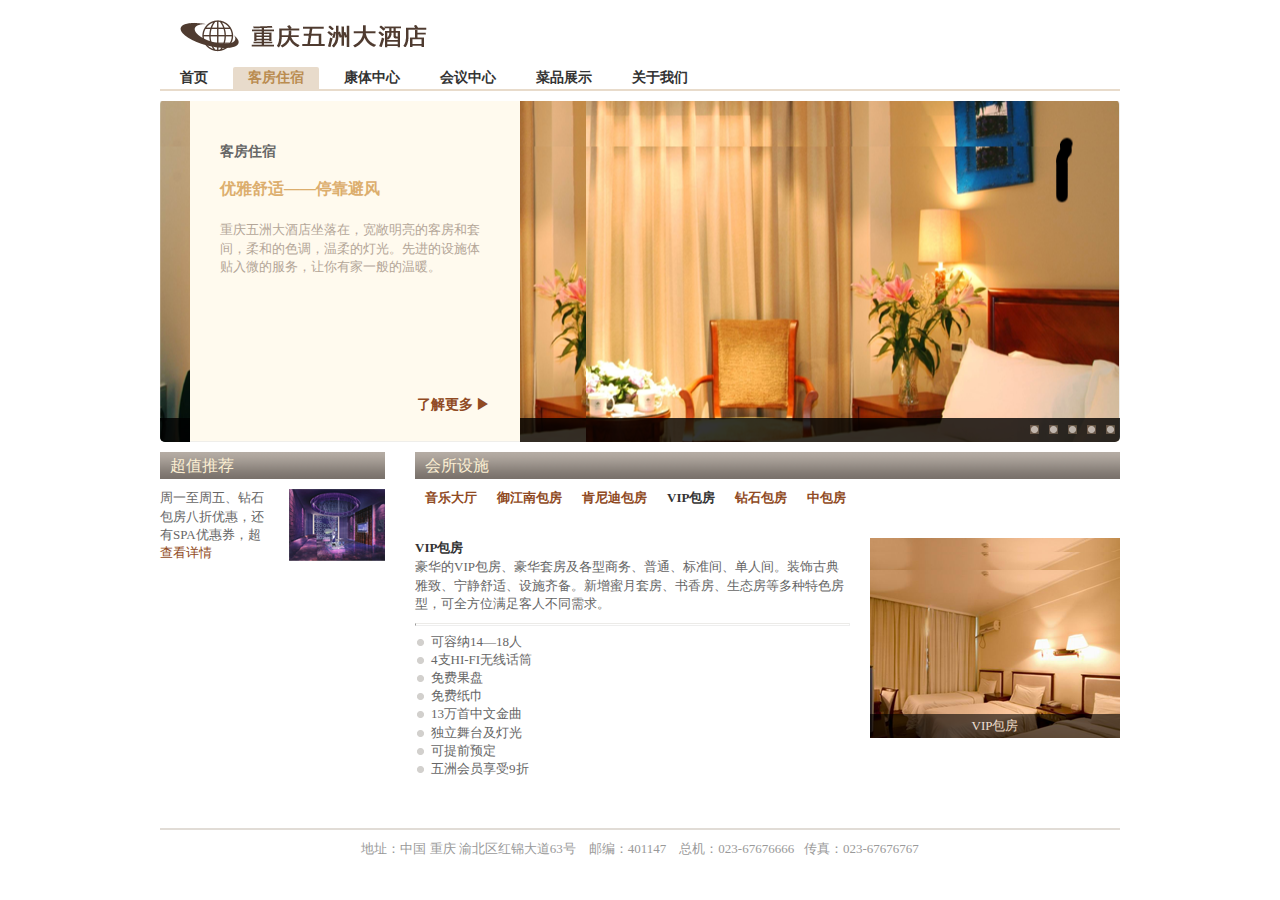
==== web/index.html @ e9b734e1 "" ====
<!DOCTYPE html PUBLIC "-//W3C//DTD XHTML 1.0 Frameset//EN" "http://www.w3.org/TR/xhtml1/DTD/xhtml1-transitional.dtd">
<html>
<head>
<meta http-equiv="Content-Type" content="text/html; charset=UTF-8" />
<!--[if IE]><script type="text/javascript" src="style/expressions.js"></script><![endif]-->
<link type="text/css" rel="stylesheet" href="style/common.css" />
<script type="text/javascript" src="script/jquery-1.3.2.min.js"></script>
<script type="text/javascript" src="script/gallery.js"></script>
<script type="text/javascript" src="lib/lightbox/js/jquery.lightbox-0.5.js"></script>
<link rel="stylesheet" type="text/css" href="lib/lightbox/css/jquery.lightbox-0.5.css" media="screen" />
<script type="text/javascript">
	$('body').ready(function() {
		var gallery = new Gallery($('#gallery'), $('#gallery .nav li'));

		gallery.addImage('res/splash_1.png');
		gallery.addImage('res/splash_2.png');
		gallery.addImage('res/splash_3.png');
		gallery.addImage('res/splash_4.png');
		gallery.addImage('res/splash_5.png');

		gallery.init();

		var more = $('#splashMore');
		more.trigger = $('#splashMore a');
		more.menu = $('#splashMore .menu');
		more.menu.hide();
		more.trigger.click(function() {
			more.menu.toggle();
		})

		$('#thumbFigure a').lightBox({
			imageLoading: 'lib/lightbox/images/lightbox-ico-loading.gif',
			imageBtnClose: 'lib/lightbox/images/lightbox-btn-close.gif',
			imageBtnPrev: 'lib/lightbox/images/lightbox-btn-prev.gif',
			imageBtnNext: 'lib/lightbox/images/libhtbox-btn-next.gif'
		});
	});
</script>
</head>
<body>
<div id="wrapper">
	<div id="header">
	<div id="logo"><img src="res/logo.png" /></div>	
	<div id="siteNav">
		<ul>
			<li><a href="#">首页</a></li>
			<li class="selected"><a href="#">客房住宿</a></li>
			<li><a href="#">康体中心</a></li>
			<li><a href="#">会议中心</a></li>
			<li><a href="#">菜品展示</a></li>
			<li><a href="#">关于我们</a></li>
		</ul>
	</div>
</div>
<div id="content">
	<div class="">
			
	</div>
	<div id="mainContent">
		<div id="splashBox">
			<div id="gallery" class="gallery">
				<div class="section">
					<h3>客房住宿</h3>
					<h4 class="subheading">优雅舒适——停靠避风</h4>
					<p>重庆五洲大酒店坐落在，宽敞明亮的客房和套间，柔和的色调，温柔的灯光。先进的设施体贴入微的服务，让你有家一般的温暖。</p>
					<div class="more" id="splashMore">
						<a class="legend" href="#">了解更多 ▶</a>
						<div class="menu">
							<ul>
								<li><a href="#">客房住宿</a></li>
								<li><a href="#">康体娱乐</a></li>
								<li><a href="#">会议中心</a></li>
								<li><a href="#">菜品展示</a></li>
								<li><a href="#">关于我们</a></li>
							</ul>
						</div>
					</div>
				</div>
				<div class="nav">
					<ul>
						<li><a href="#"></a></li>
						<li><a href="#"></a></li>
						<li><a href="#"></a></li>
						<li><a href="#"></a></li>
						<li><a href="#"></a></li>
					</ul>
				</div>
			</div>
		</div>
		<div id="commendBox">
			<div class="panel">
				<div class="header">
					<h3>超值推荐</h3>
				</div>
				<div class="section">
					<div class="figurepanel">
						<div class="figure">
							<img src="res/figure.png" />
						</div>
						<p>周一至周五、钻石包房八折优惠，还有SPA优惠券，超</p>
						<p class="more"><a href="#">查看详情</a></p>
					</div>
				</div>
			</div>
		</div>
		<div id="mainContentBox">
			<div class="panel">
				<div class="header">
					<h3>会所设施</h3>
				</div>
				<div class="nav">
					<ul>
						<li><a href="#">音乐大厅</a></li>
						<li><a href="#">御江南包房</a></li>
						<li><a href="#">肯尼迪包房</a></li>
						<li class="selected"><a href="#">VIP包房</a></li>
						<li><a href="#">钻石包房</a></li>
						<li><a href="#">中包房</a></li>
					</ul>
				</div>
				<div class="section">
					<div id="thumbFigure" class="figure">
						<a title="VIP包房" href="http://10.2.19.79/wuzhou-hotel/web/res/bigfiguresrc.png"><img src="res/bigfigure.png" fullsrc="res/bigfiguresrc.png" /></a>
						<div class="legend">VIP包房</div>
					</div>
					<h4>VIP包房</h4>
					<p class="summary">豪华的VIP包房、豪华套房及各型商务、普通、标准间、单人间。装饰古典雅致、宁静舒适、设施齐备。新增蜜月套房、书香房、生态房等多种特色房型，可全方位满足客人不同需求。</p>
					<hr />
					<div class="description">
						<ul>
							<li>可容纳14—18人</li>
							<li>4支HI-FI无线话筒</li>
							<li>免费果盘</li>
							<li>免费纸巾</li>
							<li>13万首中文金曲</li>
							<li>独立舞台及灯光</li>
							<li>可提前预定</li>
							<li>五洲会员享受9折</li>
						</ul>
					</div>
				</div>
			</div>

		</div>
	</div>
</div>
<div id="footer">
	<p id="copyright">地址：中国 重庆 渝北区红锦大道63号 &nbsp;&nbsp;&nbsp;邮编：401147 &nbsp;&nbsp;&nbsp;总机：023-67676666&nbsp;&nbsp;&nbsp;传真：023-67676767</p>
</div>
</div>
</body>
</html>
---- web/style/common.css ----
/*
Copyright (c) 2009, Yahoo! Inc. All rights reserved.
Code licensed under the BSD License:
http://developer.yahoo.net/yui/license.txt
version: 2.8.0r4
*/
/**
 * YUI Reset
 * @module reset
 * @namespace
 * @requires 
 */
html {
	color: #000;
	background: #FFF;
}

body,
div,
dl,
dt,
dd,
ul,
ol,
li,
h1,
h2,
h3,
h4,
h5,
h6,
pre,
code,
form,
fieldset,
legend,
input,
button,
textarea,
p,
blockquote,
th,
td {
	margin: 0;
	padding: 0;
}

table {
	border-collapse: collapse;
	border-spacing: 0;
}

fieldset,
img {
	border: 0;
}

address,
caption,
cite,
code,
dfn,
em,
strong,
th,
var,
optgroup {
	font-style: inherit;
	font-weight: inherit;
}

del,
ins {
	text-decoration: none;
}

li {
	list-style: none;
}

caption,
th {
	text-align: left;
}

h1,
h2,
h3,
h4,
h5,
h6 {
	font-size: 100%;
	font-weight: normal;
}

q:before,
q:after {
	content: '';
}

abbr,
acronym {
	border: 0;
	font-variant: normal;
}

sup {
	vertical-align: baseline;
}

sub {
	vertical-align: baseline;
}

/*because legend doesn't inherit in IE */
legend {
	color: #000;
}

input,
button,
textarea,
select,
optgroup,
option {
	font-family: inherit;
	font-size: inherit;
	font-style: inherit;
	font-weight: inherit;
}

/*@purpose To enable resizing for IE */
/*@branch For IE6-Win, IE7-Win */
input,
button,
textarea,
select {
	*font-size: 100%;
}



/*
 * Global
 * */
body {
	font-size: 13px;
}
a:link, a:visited {
	color: #904A23;
	text-decoration: none;
}
.nav ul {
	font-size: 0;
}
.nav li {
	display: inline-block;
	font-size: 12px;
	*display: inline;
	*zoom: 1;
}


#wrapper {
	width: 960px;
	margin: 0 auto;
}
#logo {
	margin: 10px 0;
}
#header {
	margin-bottom: 10px;
}
#siteNav ul {
	font-weight: bold;
	border-bottom: 2px solid #E8DBCB;
	font-size: 0;
}
#siteNav li {
	display: inline-block;
	vertical-align: bottom;
	font-size: 14px;
	margin: 0 5px;
	line-height: 1.6em;
	*display: inline;
	*zoom: 1;
}
#siteNav li a {
	display: block;
	padding: 0 15px;
	color: #333;
}
#siteNav li.selected a {
	background-color: #E8DBCB;
	color: #BA8C50;
	border-radius: 2px 2px 0 0;
	-webkit-border-radius: 2px 2px 0 0;
	-moz-border-radius: 2px 2px 0 0;
	*display: inline-block;
	*zoom: expression(function(ele){ele.style.zoom="1";Expressions.borderRadius(ele,[2,2,0,0])}(this));
}
#content {
	padding-bottom: 50px;
	border-bottom: 2px solid #E1DCD6;
	margin-bottom: 10px;
}


#footer {
	margin-bottom: 10px;
}
#copyright {
	text-align: center;
	color: #999;
}
#mainContent {
	*zoom: 1;
}
#mainContent:after {
	content: ".";
	display: block;
	clear: both;
	height: 0;
	visibility: hidden;
}
#splashBox {
	margin-bottom: 10px;
}
#commendBox {
	float: left;
	width: 225px;
	margin-right: 30px;
}
#mainContentBox {
	float: right;
	width: 705px;
}
.panel .header {
	height: 27px;
	line-height: 27px;
	margin-bottom: 10px;
	padding: 0 10px;
	background: url(cssimg/panel-header.png) repeat-x left center;
}
.panel h3 {
	font-size: 16px;
	color: #FBEED2;
}
.panel .nav {
	margin-bottom: 30px;
}
.panel .nav li {
	font-size: 13px;
}
.panel .nav a {
	display: block;
	margin: 0 10px;
	line-height: 1.4em;
	color: #904A23;
	font-weight: bold;
}
.panel .nav li.selected a {
	color: #333;
}
.panel .section {
	color: #666;
	line-height: 1.4em;
}
.panel .section h4 {
	font-weight: bold;
	font-size: 13px;
	color: #333;
	line-height: 1.6em;
}
.panel .section .figure {
	float: right;
	position: relative;
	margin-left: 20px;
}
.panel .section .figure a {
	display: block;
}
.panel .section .figure .legend {
	margin-top: -24px;
	background-color: #000;
	color: #FFF;
	text-align: center;
	line-height: 24px;
	opacity: 0.6;
	*filter: alpha(opacity=90);
}
.panel .section .summary {
	margin-bottom: 10px;
}
.panel .section hr {
	height: 1px;
	border-top: 1px solid #ECEBE8;
}
.panel .description li {
	list-style-image: url(cssimg/point.png);
	margin-left: 16px;
}

div.gallery {
	position: relative;
	border-radius: 0 0 5px 5px;
	-webkit-border-radius: 0 0 5px 5px;
	-moz-border-radius: 0 0 5px 5px;
}
div.gallery .section {
	position: relative;
	z-index: 1;
	background-color: #FFFAEE;
	width: 270px;
	padding: 30px;
	height: 280px;
	margin-left: 30px;
	border-bottom: 1px solid #EFEEEA;
}
div.gallery .section h3 {
	font-size: 14px;
	font-weight: bold;
	color: #666;
	line-height: 3em;
}
div.gallery .section h4.subheading {
	color: #DCAE6D;
	font-weight: bold;
	font-size: 16px;
	line-height: 2em;
	margin-bottom: 1em;
}
div.gallery .section p {
	color: #B4A698;
	line-height: 1.4em;
}
div.gallery .section .more {
	position: relative;
	font-weight: bold;
	text-align: right;
	margin-top: 120px;
	font-size: 14px;
	color: #904A23;
	*zoom: 1;
}
div.gallery .section .more .menu {
	position: absolute;
	bottom: -10px;
	right: -180px;
	padding: 20px 0;
	border: 1px solid #E0BC6B;
	background-color: #FFFAEE;
	opacity: 0.9;
	border-radius: 5px;
	-webkit-border-radius: 5px;
	-moz-border-radius: 5px;
	*filter: alpha(opacity=90);
	*zoom: expression(function(ele){ele.style.zoom="1";Expressions.borderRadius(ele,[5,5,5,5])}(this));
}
div.gallery .section .more .menu li a {
	display: block;
	text-align: center;
	width: 135px;
	line-height: 28px;
	font-weight: bold;
	font-size: 14px;
	color: #904A23;
}
div.gallery .section .more .menu li a:hover {
	background-color: #D8A767;
	color: #FFF;
}
div.gallery .nav {
	position: relative;
	text-align: right;
	background-color: #000;
	opacity: 0.8;
	height: 24px;
	line-height: 24px;
	margin-top: -24px;
	border-radius: 0 0 5px 5px;
	-webkit-border-radius: 0 0 5px 5px;
	-moz-border-radius: 0 0 5px 5px;
	*filter: alpha(opacity=80);
	*zoom: expression(function(ele){ele.style.zoom="1";Expressions.borderRadius(ele,[0,0,5,5])}(this));
}
div.gallery .nav li {
	width: 9px;
	height: 9px;
	margin: 7px 5px;
	background: url(cssimg/point2.png) no-repeat center center;
}
div.gallery .nav a {
	display: block;
	height: 9px;
	overflow: hidden;
}


.figurebox {
	padding: 15px;
	background-color: #FFF;
	border: 2px solid #AB9881;
	border-radius: 8px;
	z-index: 10;
	-webkit-border-radius: 8px;
	-moz-border-radius: 8px;
}
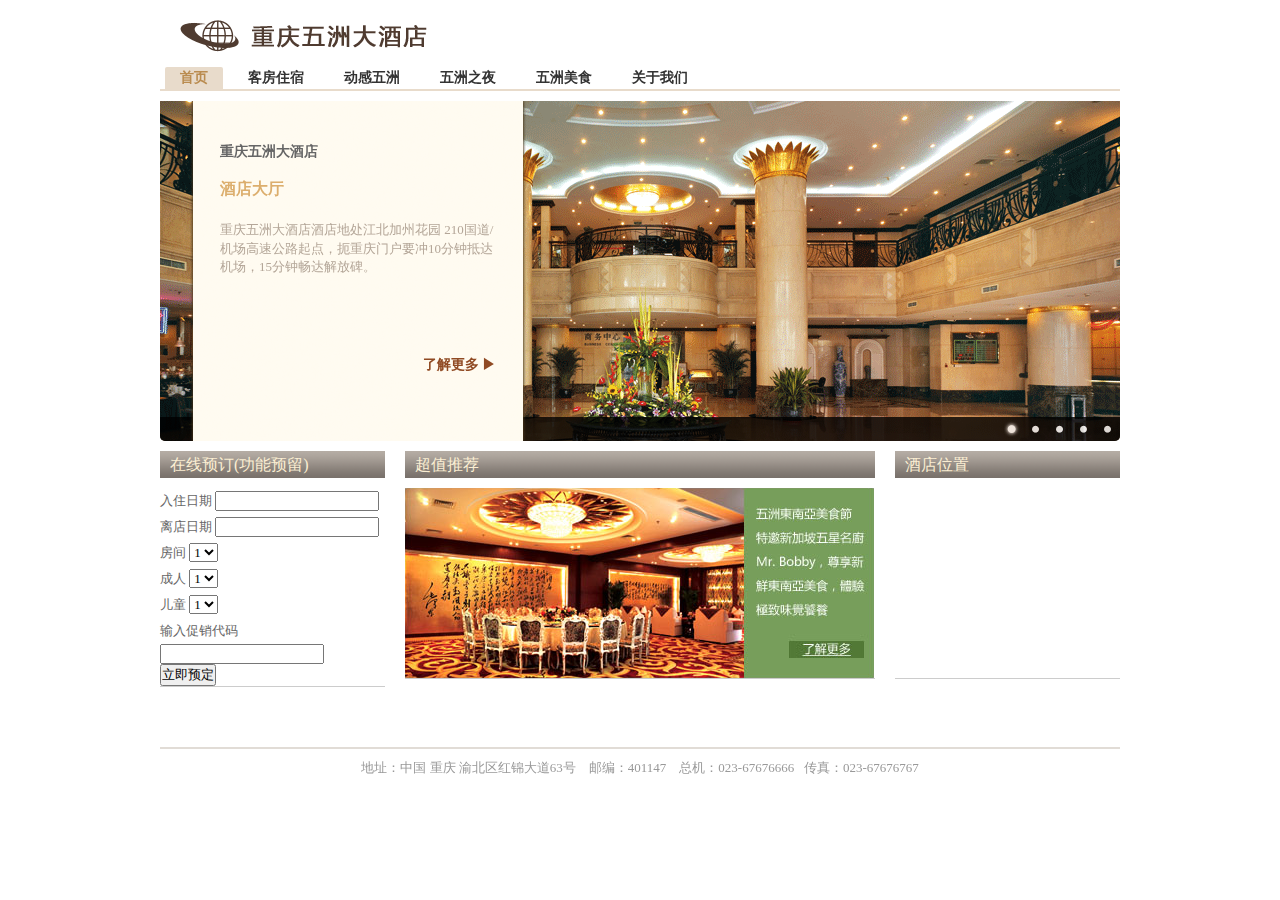
==== commit 8f79f521: "" ====
--- a/web/index.html
+++ b/web/index.html
@@ -7,32 +7,35 @@
 <script type="text/javascript" src="script/jquery-1.3.2.min.js"></script>
 <script type="text/javascript" src="script/gallery.js"></script>
 <script type="text/javascript" src="lib/lightbox/js/jquery.lightbox-0.5.js"></script>
-<link rel="stylesheet" type="text/css" href="lib/lightbox/css/jquery.lightbox-0.5.css" media="screen" />
+<link rel="stylesheet" type="text/css" href="lib/lightbox/css/jquery.lightbox-0.5.css" media="screen" defer="true" />
 <script type="text/javascript">
 	$('body').ready(function() {
-		var gallery = new Gallery($('#gallery'), $('#gallery .nav li'));
-
-		gallery.addImage('res/splash_1.png');
-		gallery.addImage('res/splash_2.png');
-		gallery.addImage('res/splash_3.png');
-		gallery.addImage('res/splash_4.png');
-		gallery.addImage('res/splash_5.png');
-
-		gallery.init();
-
-		var more = $('#splashMore');
-		more.trigger = $('#splashMore a');
-		more.menu = $('#splashMore .menu');
-		more.menu.hide();
-		more.trigger.click(function() {
-			more.menu.toggle();
-		})
-
-		$('#thumbFigure a').lightBox({
+		var gallery = new Gallery($('#gallery'), $('#gallery-box'), $('#gallery .nav li'));
+
+		gallery.addImage('res/index1.gif', $('#gallery-1'));
+		gallery.addImage('res/index2.gif', $('#gallery-2'));
+		gallery.addImage('res/index5.gif', $('#gallery-3'));
+		gallery.addImage('res/index4.gif', $('#gallery-4'));
+		gallery.addImage('res/index3.gif', $('#gallery-5'));
+
+		gallery.init(0);
+
+		gallery.onload = function() {
+			var more = $('#gallery .section .more');
+			more.trigger = $('#gallery .section .more a');
+			more.menu = $('#gallery .section .menu');
+			more.menu.hide();
+			more.trigger.click(function() {
+				more.menu.toggle();
+				clearInterval(gallery.timer);
+			});
+		}
+
+		$('#thumbFigure a, #thumbFigures a').lightBox({
 			imageLoading: 'lib/lightbox/images/lightbox-ico-loading.gif',
 			imageBtnClose: 'lib/lightbox/images/lightbox-btn-close.gif',
 			imageBtnPrev: 'lib/lightbox/images/lightbox-btn-prev.gif',
-			imageBtnNext: 'lib/lightbox/images/libhtbox-btn-next.gif'
+			imageBtnNext: 'lib/lightbox/images/lightbox-btn-next.gif'
 		});
 	});
 </script>
@@ -43,35 +46,100 @@
 	<div id="logo"><img src="res/logo.png" /></div>	
 	<div id="siteNav">
 		<ul>
-			<li><a href="#">首页</a></li>
-			<li class="selected"><a href="#">客房住宿</a></li>
-			<li><a href="#">康体中心</a></li>
-			<li><a href="#">会议中心</a></li>
-			<li><a href="#">菜品展示</a></li>
-			<li><a href="#">关于我们</a></li>
+			<li class="selected"><a href="index.html">首页</a></li>
+			<li><a href="room.html">客房住宿</a></li>
+			<li><a href="fitness.html">动感五洲</a></li>
+			<li><a href="conference.html">五洲之夜</a></li>
+			<li><a href="cusine.html">五洲美食</a></li>
+			<li><a href="aboutus.html">关于我们</a></li>
 		</ul>
 	</div>
 </div>
 <div id="content">
-	<div class="">
-			
-	</div>
 	<div id="mainContent">
-		<div id="splashBox">
+		<div id="splashBox" class="box">
 			<div id="gallery" class="gallery">
-				<div class="section">
+				<div id="gallery-box" class="section"></div>
+				<div id="gallery-1" class="section" style="display: none">
+					<h3>重庆五洲大酒店</h3>
+					<h4 class="subheading">酒店大厅</h4>
+					<p>重庆五洲大酒店酒店地处江北加州花园 210国道/机场高速公路起点，扼重庆门户要冲10分钟抵达机场，15分钟畅达解放碑。</p>
+					<div class="more">
+						<a class="legend" href="#">了解更多 ▶</a>
+						<div class="menu">
+							<ul>
+								<li><a href="room.html">客房住宿</a></li>
+								<li><a href="fitness.html">动感五洲</a></li>
+								<li><a href="conference.html">五洲之夜</a></li>
+								<li><a href="cusine.html">五洲美食</a></li>
+								<li><a href="aboutus.html">关于我们</a></li>
+							</ul>
+						</div>
+					</div>
+				</div>
+				<div id="gallery-2" class="section" style="display: none;">
 					<h3>客房住宿</h3>
-					<h4 class="subheading">优雅舒适——停靠避风</h4>
-					<p>重庆五洲大酒店坐落在，宽敞明亮的客房和套间，柔和的色调，温柔的灯光。先进的设施体贴入微的服务，让你有家一般的温暖。</p>
-					<div class="more" id="splashMore">
-						<a class="legend" href="#">了解更多 ▶</a>
-						<div class="menu">
-							<ul>
-								<li><a href="#">客房住宿</a></li>
-								<li><a href="#">康体娱乐</a></li>
-								<li><a href="#">会议中心</a></li>
-								<li><a href="#">菜品展示</a></li>
-								<li><a href="#">关于我们</a></li>
+					<h4 class="subheading">触摸奢华之旅</h4>
+					<p>宽敞明亮的客房和套间，柔和的色调，温柔的灯光。先进的设施体贴入微的服务，唤醒您的所有感官，带给您清新舒爽的全新感受。。</p>
+					<div class="more">
+						<a class="legend" href="#">了解更多 ▶</a>
+						<div class="menu">
+							<ul>
+								<li><a href="room.html">标准客房</a></li>
+								<li><a href="room.html">单人客房</a></li>
+								<li><a href="#">行政客房</a></li>
+								<li><a href="#">中式套房</a></li>
+								<li><a href="#">总统套房</a></li>
+							</ul>
+						</div>
+					</div>
+				</div>
+				<div id="gallery-3" class="section" style="display:none;">
+					<h3>动感五洲</h3>
+					<h4 class="subheading">身心合一的运动享受</h4>
+					<p>此处需要酒店提供相应文档</p>
+					<div class="more">
+						<a class="legend" href="#">了解更多 ▶</a>
+						<div class="menu">
+							<ul>
+								<li><a href="fitness.html">室内网球场</a></li>
+								<li><a href="fitness.html">恒温游泳池</a></li>
+								<li><a href="fitness.html">室内健身房</a></li>
+								<li><a href="fitness.html">斯诺克及美式台球</a></li>
+								<li><a href="fitness.html">SPA中心</a></li>
+							</ul>
+						</div>
+					</div>
+				</div>
+				<div id="gallery-4" class="section" style="display:none;">
+					<h3>五洲之夜</h3>
+					<h4 class="subheading">会所、KTV－感受魅力重庆</h4>
+					<p>此处需要酒店提供相应文档</p>
+					<div class="more">
+						<a class="legend" href="#">了解更多 ▶</a>
+						<div class="menu">
+							<ul>
+								<li><a href="conference.html">水晶会所</a></li>
+								<li><a href="conference.html">KTV会所</a></li>
+								<li><a href="conference.html">音乐会所</a></li>
+								<li><a href="conference.html">夜上海舞厅</a></li>
+							</ul>
+						</div>
+					</div>
+				</div>
+				<div id="gallery-5" class="section" style="display:none;">
+					<h3>五洲美食</h3>
+					<h4 class="subheading">尊享味觉饕餮盛宴</h4>
+					<p>此处需要酒店提供相应文档</p>
+					<div class="more">
+						<a class="legend" href="#">了解更多 ▶</a>
+						<div class="menu">
+							<ul>
+								<li><a href="cusine.html">阳光西餐厅</a></li>
+								<li><a href="cusine.html">粤色轩</a></li>
+								<li><a href="cusine.html">听蝉轩</a></li>
+								<li><a href="cusine.html">九龙阁</a></li>
+								<li><a href="cusine.html">辣道主义</a></li>
 							</ul>
 						</div>
 					</div>
@@ -87,60 +155,69 @@
 				</div>
 			</div>
 		</div>
-		<div id="commendBox">
+		<div id="bookBox" class="box">
+			<div class="panel">
+				<div class="header">
+					<h3>在线预订(功能预留)</h3>
+				</div>
+				<div class="section">
+					<form action="#" method="post">
+						<p><label><span>入住日期</span> <input class="datepicker" type="text" /></label></p>
+						<p><label><span>离店日期</span> <input class="datepicker" type="text" /></label></p>
+						<p><label>
+								<span>房间</span>
+								<select>
+									<option>1</option>
+									<option>2</option>
+									<option>3</option>
+									<option>4</option>
+								</select>
+						</label></p>
+						<p><label>
+								<span>成人</span>
+								<select>
+									<option>1</option>
+									<option>2</option>
+									<option>3</option>
+									<option>4</option>
+								</select>
+						</label></p>
+						<p><label>
+								<span>儿童</span>
+								<select>
+									<option>1</option>
+									<option>2</option>
+									<option>3</option>
+									<option>4</option>
+								</select>
+						</label></p>
+						<p><label><span>输入促销代码</span> <input type="text" /></label></p>
+						<p>
+							<input type="submit" value="立即预定" />
+						</p>
+					</form>
+				</div>
+			</div>
+		</div>
+		<div id="mainCommendBox" class="box">
 			<div class="panel">
 				<div class="header">
 					<h3>超值推荐</h3>
 				</div>
 				<div class="section">
-					<div class="figurepanel">
-						<div class="figure">
-							<img src="res/figure.png" />
-						</div>
-						<p>周一至周五、钻石包房八折优惠，还有SPA优惠券，超</p>
-						<p class="more"><a href="#">查看详情</a></p>
-					</div>
-				</div>
-			</div>
-		</div>
-		<div id="mainContentBox">
+					<a href="#"><img src="res/indexcommend.png"/></a>
+				</div>
+			</div>
+		</div>
+		<div id="mapBox" class="box">
 			<div class="panel">
 				<div class="header">
-					<h3>会所设施</h3>
-				</div>
-				<div class="nav">
-					<ul>
-						<li><a href="#">音乐大厅</a></li>
-						<li><a href="#">御江南包房</a></li>
-						<li><a href="#">肯尼迪包房</a></li>
-						<li class="selected"><a href="#">VIP包房</a></li>
-						<li><a href="#">钻石包房</a></li>
-						<li><a href="#">中包房</a></li>
-					</ul>
+					<h3>酒店位置</h3>
 				</div>
 				<div class="section">
-					<div id="thumbFigure" class="figure">
-						<a title="VIP包房" href="http://10.2.19.79/wuzhou-hotel/web/res/bigfiguresrc.png"><img src="res/bigfigure.png" fullsrc="res/bigfiguresrc.png" /></a>
-						<div class="legend">VIP包房</div>
-					</div>
-					<h4>VIP包房</h4>
-					<p class="summary">豪华的VIP包房、豪华套房及各型商务、普通、标准间、单人间。装饰古典雅致、宁静舒适、设施齐备。新增蜜月套房、书香房、生态房等多种特色房型，可全方位满足客人不同需求。</p>
-					<hr />
-					<div class="description">
-						<ul>
-							<li>可容纳14—18人</li>
-							<li>4支HI-FI无线话筒</li>
-							<li>免费果盘</li>
-							<li>免费纸巾</li>
-							<li>13万首中文金曲</li>
-							<li>独立舞台及灯光</li>
-							<li>可提前预定</li>
-							<li>五洲会员享受9折</li>
-						</ul>
-					</div>
-				</div>
-			</div>
-
+					<iframe width="225" height="190" frameborder="0" scrolling="no" marginheight="0" marginwidth="0" src="http://maps.google.com/maps?f=q&amp;source=s_q&amp;hl=en&amp;geocode=&amp;q=%E9%87%8D%E5%BA%86%E4%BA%94%E6%B4%B2%E5%A4%A7%E9%85%92%E5%BA%97&amp;sll=37.0625,-95.677068&amp;sspn=51.089971,114.169922&amp;ie=UTF8&amp;hq=%E4%BA%94%E6%B4%B2%E5%A4%A7%E9%85%92%E5%BA%97&amp;hnear=Chongqing,+China&amp;ll=29.591894,106.522579&amp;spn=0.014181,0.019312&amp;z=14&amp;output=embed"></iframe>
+				</div>
+			</div>
 		</div>
 	</div>
 </div>
@@ -148,6 +225,15 @@
 	<p id="copyright">地址：中国 重庆 渝北区红锦大道63号 &nbsp;&nbsp;&nbsp;邮编：401147 &nbsp;&nbsp;&nbsp;总机：023-67676666&nbsp;&nbsp;&nbsp;传真：023-67676767</p>
 </div>
 </div>
+<link type="text/css" rel="stylesheet" href="lib/jquery.ui/css/south-street/jquery-ui-1.7.2.custom.css" />
+<script type="text/javascript" src="lib/jquery.ui/js/jquery-ui-1.7.2.custom.min.js"></script>
+<script type="text/javascript" src="lib/jquery.ui/js/zh-CN.js"></script>
+<script type="text/javascript">
+	$(function() {
+		$.datepicker.setDefaults($.extend({showMonthAfterYear: false}, $.datepicker.regional['zh-CN']));
+		$("input.datepicker").datepicker();
+	});
+</script>
 </body>
 </html>
 
--- a/web/style/common.css
+++ b/web/style/common.css
@@ -160,6 +160,10 @@
 	*zoom: 1;
 }
 
+input {}
+form p {
+	line-height: 2.0;
+}
 
 #wrapper {
 	width: 960px;
@@ -223,6 +227,14 @@
 	height: 0;
 	visibility: hidden;
 }
+.box {zoom:1;}
+.box:after {
+	content: ".";
+	display: block;
+	clear: both;
+	height: 0;
+	visibility: hidden;
+}
 #splashBox {
 	margin-bottom: 10px;
 }
@@ -235,6 +247,25 @@
 	float: right;
 	width: 705px;
 }
+#bookBox {
+	float: left;
+	width: 225px;
+	margin-right: 20px;
+}
+#mainCommendBox {
+	width: 470px;
+	float: left;
+	margin-right: 20px;
+}
+#mapBox {
+	float: left;
+	width: 225px;
+}
+
+
+.panel {
+	margin-bottom: 10px;
+}
 .panel .header {
 	height: 27px;
 	line-height: 27px;
@@ -263,8 +294,18 @@
 	color: #333;
 }
 .panel .section {
+	margin-bottom: 10px;
 	color: #666;
 	line-height: 1.4em;
+	border-bottom: 1px solid #CCC;
+	*zoom: 1;
+}
+.panel .section:after {
+	content: ".";
+	display: block;
+	clear: both;
+	height: 0;
+	visibility: hidden;
 }
 .panel .section h4 {
 	font-weight: bold;
@@ -276,6 +317,7 @@
 	float: right;
 	position: relative;
 	margin-left: 20px;
+	margin-bottom: 10px;
 }
 .panel .section .figure a {
 	display: block;
@@ -289,6 +331,9 @@
 	opacity: 0.6;
 	*filter: alpha(opacity=90);
 }
+.panel .section p.more {
+	text-align: right;
+}
 .panel .section .summary {
 	margin-bottom: 10px;
 }
@@ -299,6 +344,16 @@
 .panel .description li {
 	list-style-image: url(cssimg/point.png);
 	margin-left: 16px;
+}
+
+.panel div.figures {
+	text-align: center;
+}
+.panel div.figures .figure {
+	float: none;
+	display: inline-block;
+	*display: inline;
+	*zoom: 1;
 }
 
 div.gallery {
@@ -310,12 +365,13 @@
 div.gallery .section {
 	position: relative;
 	z-index: 1;
-	background-color: #FFFAEE;
-	width: 270px;
+	background: url(cssimg/top1.png) no-repeat center center;
+	width: 276px;
 	padding: 30px;
 	height: 280px;
 	margin-left: 30px;
-	border-bottom: 1px solid #EFEEEA;
+	_background: none;
+	_filter: progid:DXImageTransform.Microsoft.AlphaImageLoader(src='style/cssimg/top1.png', sizingMethod='crop');
 }
 div.gallery .section h3 {
 	font-size: 14px;
@@ -338,7 +394,7 @@
 	position: relative;
 	font-weight: bold;
 	text-align: right;
-	margin-top: 120px;
+	margin-top: 80px;
 	font-size: 14px;
 	color: #904A23;
 	*zoom: 1;
@@ -385,15 +441,20 @@
 	*zoom: expression(function(ele){ele.style.zoom="1";Expressions.borderRadius(ele,[0,0,5,5])}(this));
 }
 div.gallery .nav li {
-	width: 9px;
-	height: 9px;
-	margin: 7px 5px;
-	background: url(cssimg/point2.png) no-repeat center center;
+	width: 16px;
+	margin: 4px;
+	background: url(cssimg/dot0.png) no-repeat center center;
+	_filter: progid:DXImageTransform.Microsoft.AlphaImageLoader(src='style/cssimg/dot0.png', sizingMethod='crop');
+}
+div.gallery .nav li.selected {
+	background: url(cssimg/dot1.png) no-repeat center center;
+	_filter: progid:DXImageTransform.Microsoft.AlphaImageLoader(src='style/cssimg/dot1.png', sizingMethod='crop');
 }
 div.gallery .nav a {
 	display: block;
-	height: 9px;
+	height: 16px;
 	overflow: hidden;
+	_position: relative;
 }
 
 
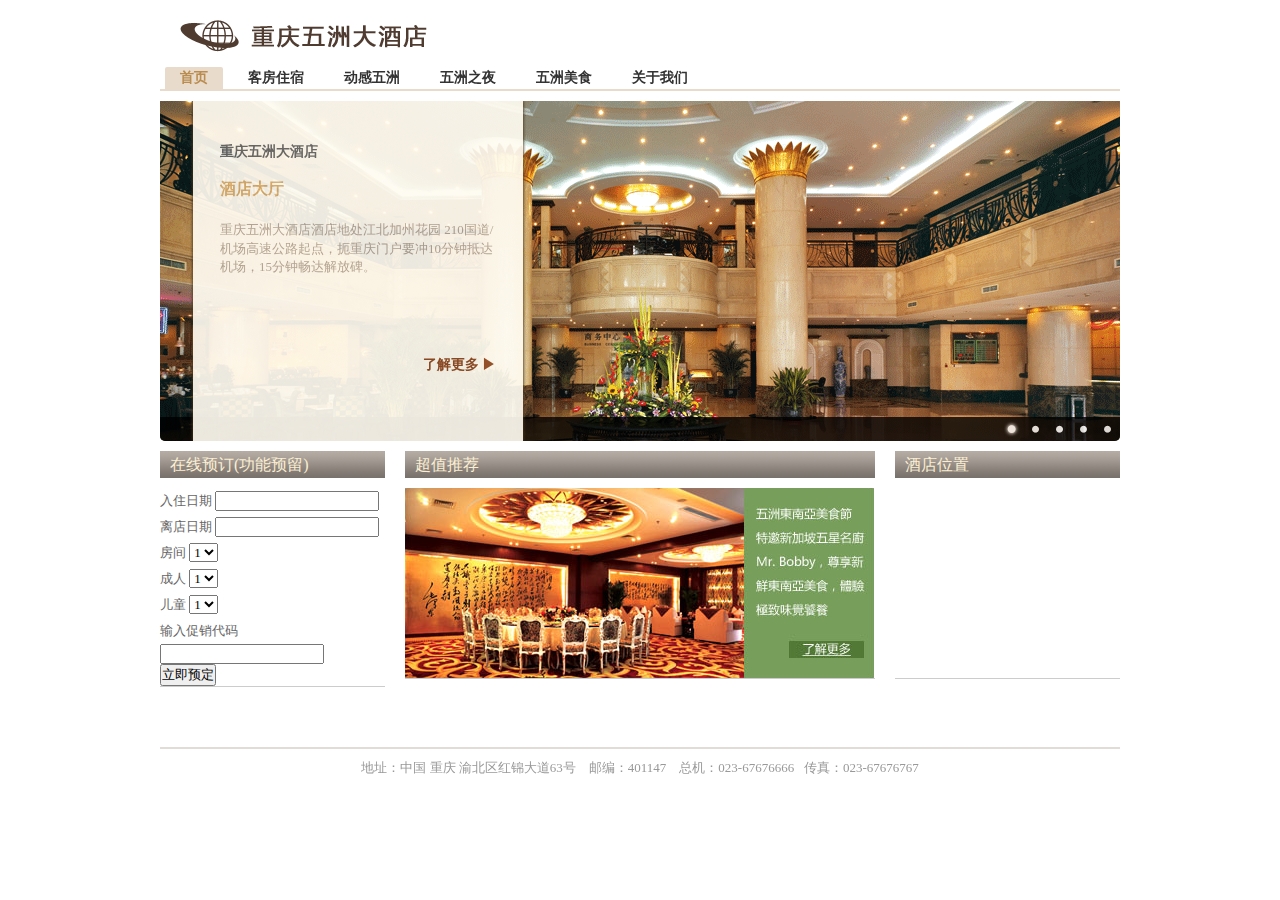
==== commit cec1181b: "" ====
--- a/web/index.html
+++ b/web/index.html
@@ -80,7 +80,7 @@
 				<div id="gallery-2" class="section" style="display: none;">
 					<h3>客房住宿</h3>
 					<h4 class="subheading">触摸奢华之旅</h4>
-					<p>宽敞明亮的客房和套间，柔和的色调，温柔的灯光。先进的设施体贴入微的服务，唤醒您的所有感官，带给您清新舒爽的全新感受。。</p>
+					<p>酒店共有客房199间，其中豪华套房5间，商务套房19间，特色房4间，豪华单人房4间，行政单人间54间，商务标准间113间。客房家具仿古、贴金、胡桃木饰面，高贵典雅，房间均配有液晶平面电视，免费的高速宽带上网，是您商务、旅行休闲的首选。</p>
 					<div class="more">
 						<a class="legend" href="#">了解更多 ▶</a>
 						<div class="menu">
@@ -97,7 +97,7 @@
 				<div id="gallery-3" class="section" style="display:none;">
 					<h3>动感五洲</h3>
 					<h4 class="subheading">身心合一的运动享受</h4>
-					<p>此处需要酒店提供相应文档</p>
+					<p>荡涤都市尘嚣，解除一身束缚，五洲大酒店室内恒温游泳池、室内网球场是让您在繁忙的商旅搏击之余，能够保持强健的体魄，解除身心疲乏的绝佳场所！</p>
 					<div class="more">
 						<a class="legend" href="#">了解更多 ▶</a>
 						<div class="menu">
@@ -113,8 +113,8 @@
 				</div>
 				<div id="gallery-4" class="section" style="display:none;">
 					<h3>五洲之夜</h3>
-					<h4 class="subheading">会所、KTV－感受魅力重庆</h4>
-					<p>此处需要酒店提供相应文档</p>
+					<h4 class="subheading">会所、KTV</h4>
+					<p>感受魅力重庆</p>
 					<div class="more">
 						<a class="legend" href="#">了解更多 ▶</a>
 						<div class="menu">
@@ -130,7 +130,7 @@
 				<div id="gallery-5" class="section" style="display:none;">
 					<h3>五洲美食</h3>
 					<h4 class="subheading">尊享味觉饕餮盛宴</h4>
-					<p>此处需要酒店提供相应文档</p>
+					<p>酒店同时拥有中、西特色餐厅。是承办大型会议用餐、婚宴、寿宴的理想场所。酒店拥有一支重庆餐饮界重量级的厨师队伍，由香港鲍鱼大师“杨贯一”嫡传弟子领衔主理。菜品川粤结合，美膳荟萃、款款经典，每日精心推出多款全新菜品，供君品尝。</p>
 					<div class="more">
 						<a class="legend" href="#">了解更多 ▶</a>
 						<div class="menu">
--- a/web/style/common.css
+++ b/web/style/common.css
@@ -370,6 +370,7 @@
 	padding: 30px;
 	height: 280px;
 	margin-left: 30px;
+	opacity: 0.92;
 	_background: none;
 	_filter: progid:DXImageTransform.Microsoft.AlphaImageLoader(src='style/cssimg/top1.png', sizingMethod='crop');
 }
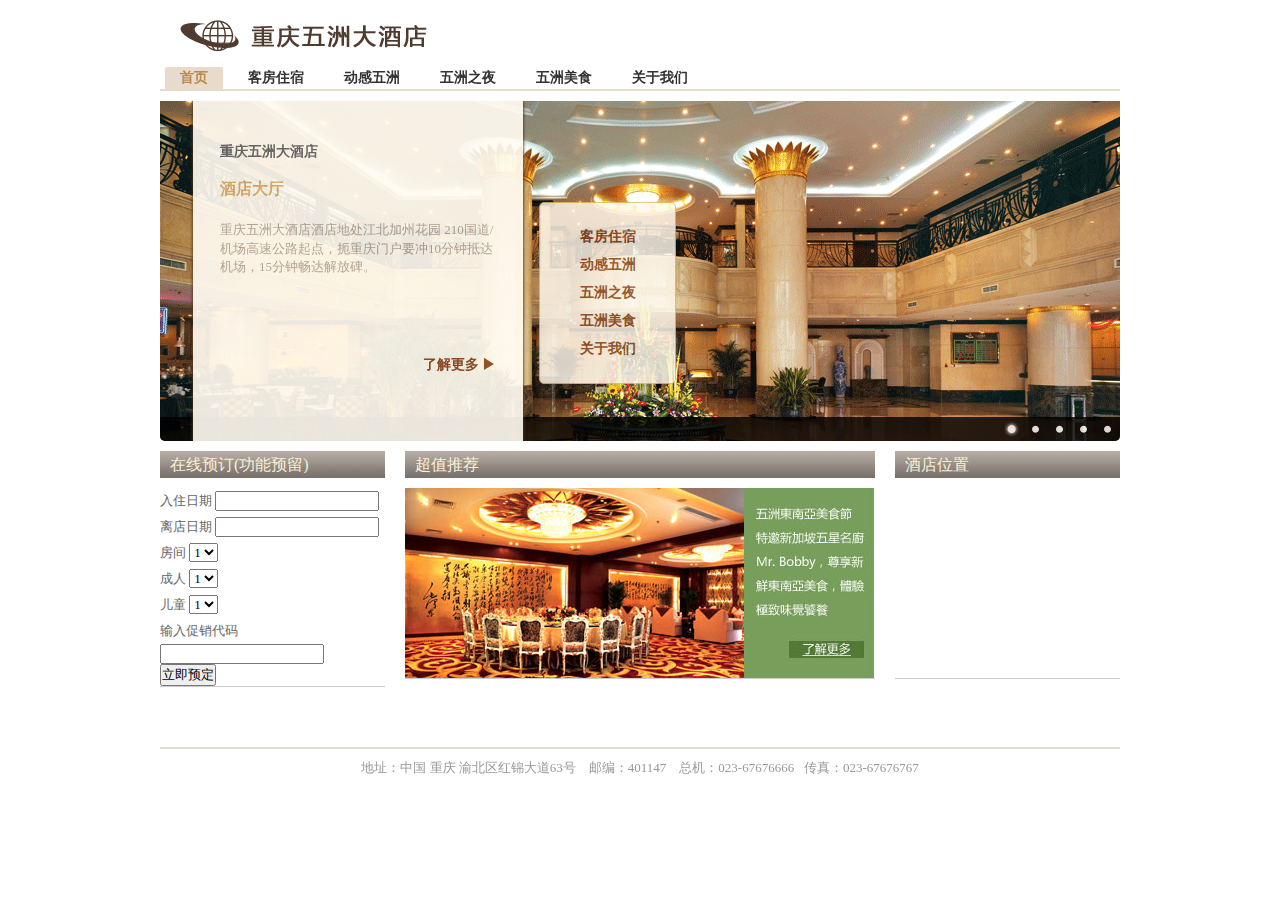
==== commit 835ea434: "" ====
--- a/web/index.html
+++ b/web/index.html
@@ -19,24 +19,6 @@
 		gallery.addImage('res/index3.gif', $('#gallery-5'));
 
 		gallery.init(0);
-
-		gallery.onload = function() {
-			var more = $('#gallery .section .more');
-			more.trigger = $('#gallery .section .more a');
-			more.menu = $('#gallery .section .menu');
-			more.menu.hide();
-			more.trigger.click(function() {
-				more.menu.toggle();
-				clearInterval(gallery.timer);
-			});
-		}
-
-		$('#thumbFigure a, #thumbFigures a').lightBox({
-			imageLoading: 'lib/lightbox/images/lightbox-ico-loading.gif',
-			imageBtnClose: 'lib/lightbox/images/lightbox-btn-close.gif',
-			imageBtnPrev: 'lib/lightbox/images/lightbox-btn-prev.gif',
-			imageBtnNext: 'lib/lightbox/images/lightbox-btn-next.gif'
-		});
 	});
 </script>
 </head>
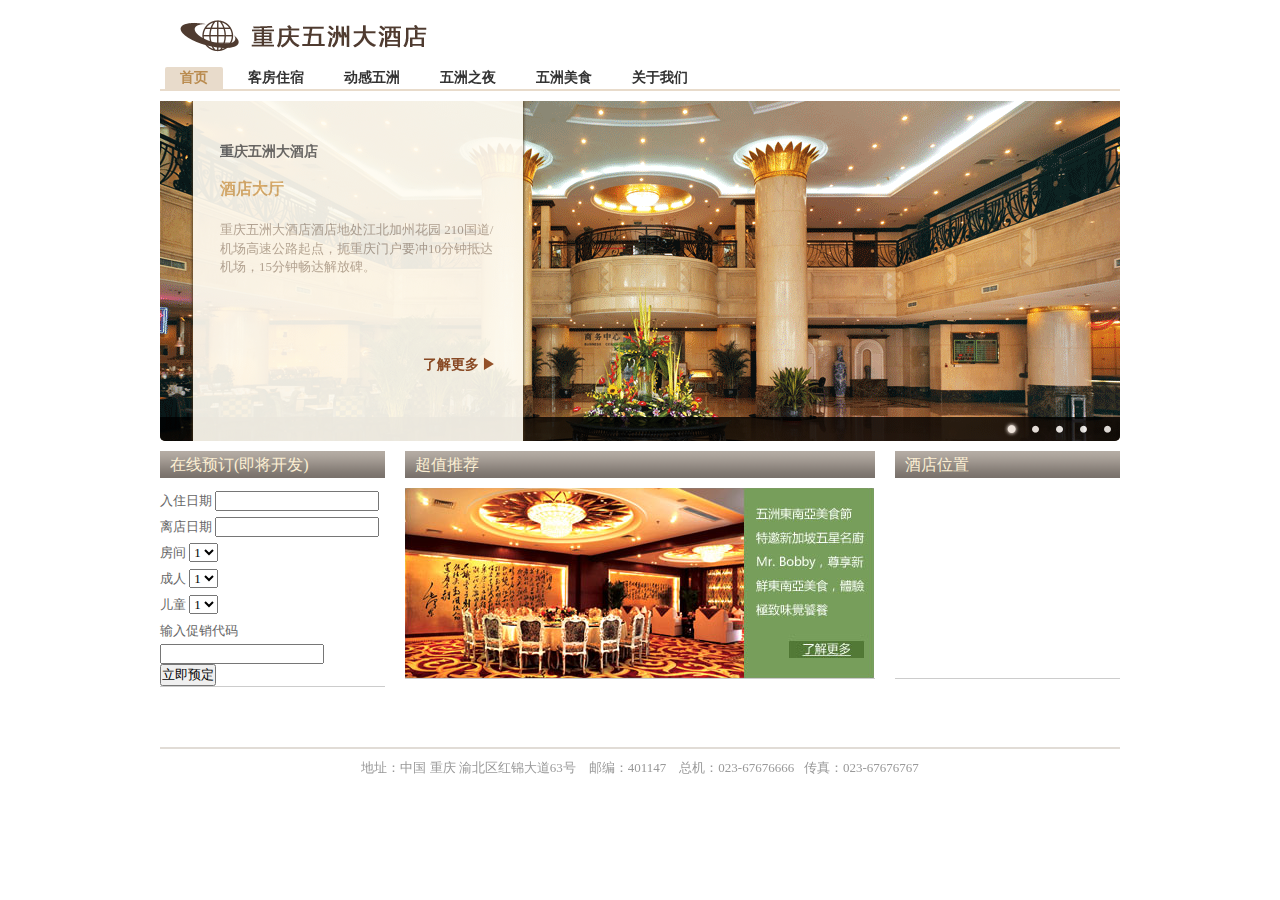
==== commit 91c9a8c5: "" ====
--- a/web/index.html
+++ b/web/index.html
@@ -10,7 +10,7 @@
 <link rel="stylesheet" type="text/css" href="lib/lightbox/css/jquery.lightbox-0.5.css" media="screen" defer="true" />
 <script type="text/javascript">
 	$('body').ready(function() {
-		var gallery = new Gallery($('#gallery'), $('#gallery-box'), $('#gallery .nav li'));
+		gallery = new Gallery($('#gallery'), $('#gallery-box'), $('#gallery .nav li'));
 
 		gallery.addImage('res/index1.gif', $('#gallery-1'));
 		gallery.addImage('res/index2.gif', $('#gallery-2'));
@@ -21,6 +21,7 @@
 		gallery.init(0);
 	});
 </script>
+<script type="text/javascript" src="script/common.js"></script>
 </head>
 <body>
 <div id="wrapper">
@@ -67,11 +68,10 @@
 						<a class="legend" href="#">了解更多 ▶</a>
 						<div class="menu">
 							<ul>
-								<li><a href="room.html">标准客房</a></li>
-								<li><a href="room.html">单人客房</a></li>
-								<li><a href="#">行政客房</a></li>
-								<li><a href="#">中式套房</a></li>
-								<li><a href="#">总统套房</a></li>
+								<li><a href="room.html">商务标准间</a></li>
+								<li><a href="room.html">行政单人间</a></li>
+								<li><a href="#">商务套房</a></li>
+								<li><a href="#">豪华套房</a></li>
 							</ul>
 						</div>
 					</div>
@@ -84,11 +84,8 @@
 						<a class="legend" href="#">了解更多 ▶</a>
 						<div class="menu">
 							<ul>
+								<li><a href="fitness.html">恒温游泳池</a></li>
 								<li><a href="fitness.html">室内网球场</a></li>
-								<li><a href="fitness.html">恒温游泳池</a></li>
-								<li><a href="fitness.html">室内健身房</a></li>
-								<li><a href="fitness.html">斯诺克及美式台球</a></li>
-								<li><a href="fitness.html">SPA中心</a></li>
 							</ul>
 						</div>
 					</div>
@@ -101,10 +98,8 @@
 						<a class="legend" href="#">了解更多 ▶</a>
 						<div class="menu">
 							<ul>
-								<li><a href="conference.html">水晶会所</a></li>
-								<li><a href="conference.html">KTV会所</a></li>
 								<li><a href="conference.html">音乐会所</a></li>
-								<li><a href="conference.html">夜上海舞厅</a></li>
+								<li><a href="conference.html">北海道足艺</a></li>
 							</ul>
 						</div>
 					</div>
@@ -117,11 +112,10 @@
 						<a class="legend" href="#">了解更多 ▶</a>
 						<div class="menu">
 							<ul>
-								<li><a href="cusine.html">阳光西餐厅</a></li>
-								<li><a href="cusine.html">粤色轩</a></li>
-								<li><a href="cusine.html">听蝉轩</a></li>
-								<li><a href="cusine.html">九龙阁</a></li>
-								<li><a href="cusine.html">辣道主义</a></li>
+								<li><a href="cusine.html">阳光花园西餐厅</a></li>
+								<li><a href="cusine.html">粤皇府</a></li>
+								<li><a href="cusine.html">渝都府</a></li>
+								<li><a href="cusine.html">叙兰厅</a></li>
 							</ul>
 						</div>
 					</div>
@@ -140,7 +134,7 @@
 		<div id="bookBox" class="box">
 			<div class="panel">
 				<div class="header">
-					<h3>在线预订(功能预留)</h3>
+					<h3>在线预订(即将开发)</h3>
 				</div>
 				<div class="section">
 					<form action="#" method="post">
@@ -187,7 +181,7 @@
 					<h3>超值推荐</h3>
 				</div>
 				<div class="section">
-					<a href="#"><img src="res/indexcommend.png"/></a>
+					<a href="cusine.html"><img src="res/indexcommend.png"/></a>
 				</div>
 			</div>
 		</div>
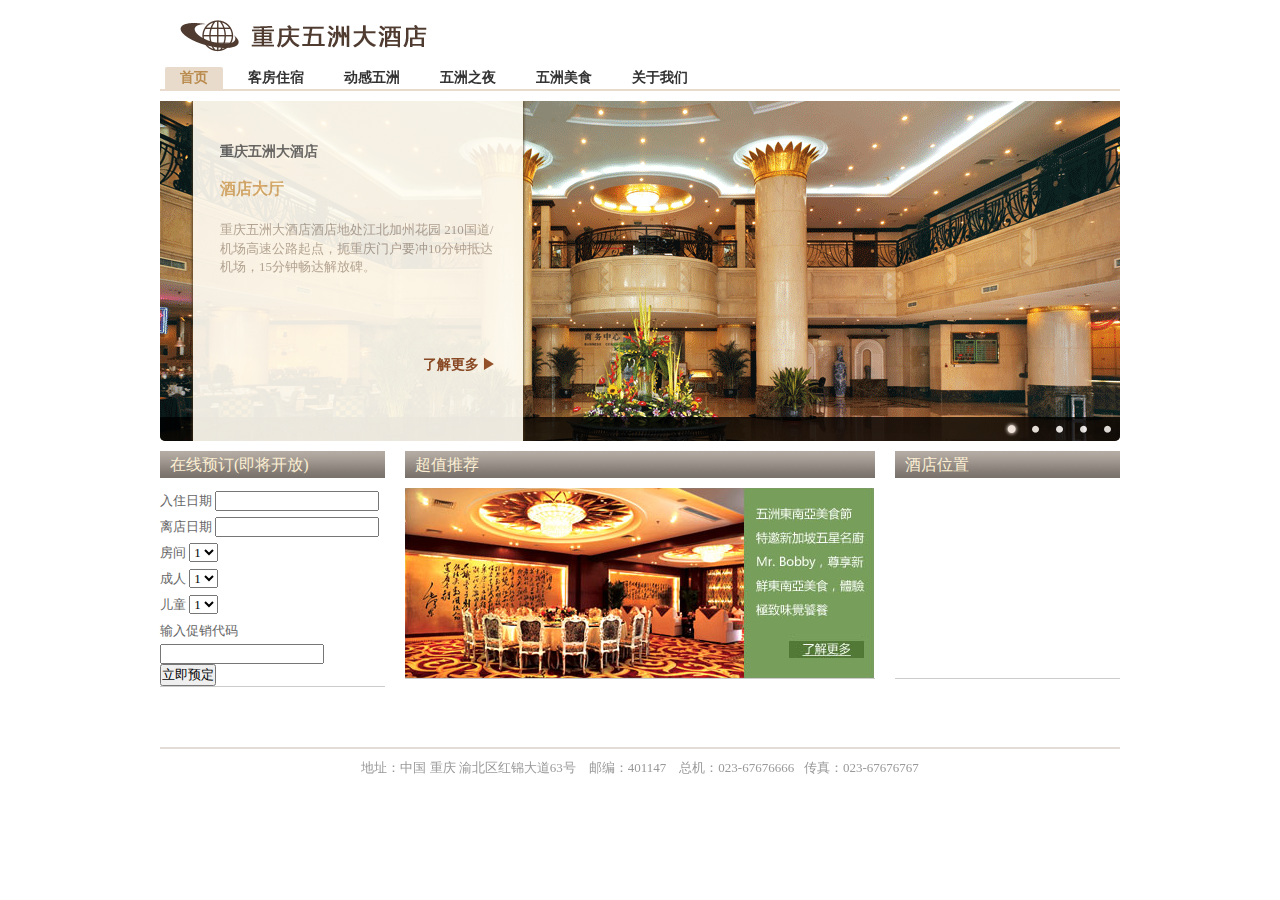
==== commit 6082effc: "" ====
--- a/web/index.html
+++ b/web/index.html
@@ -34,7 +34,7 @@
 			<li><a href="fitness.html">动感五洲</a></li>
 			<li><a href="conference.html">五洲之夜</a></li>
 			<li><a href="cusine.html">五洲美食</a></li>
-			<li><a href="aboutus.html">关于我们</a></li>
+			<li><a href="#">关于我们</a></li>
 		</ul>
 	</div>
 </div>
@@ -134,7 +134,7 @@
 		<div id="bookBox" class="box">
 			<div class="panel">
 				<div class="header">
-					<h3>在线预订(即将开发)</h3>
+					<h3>在线预订(即将开放)</h3>
 				</div>
 				<div class="section">
 					<form action="#" method="post">
